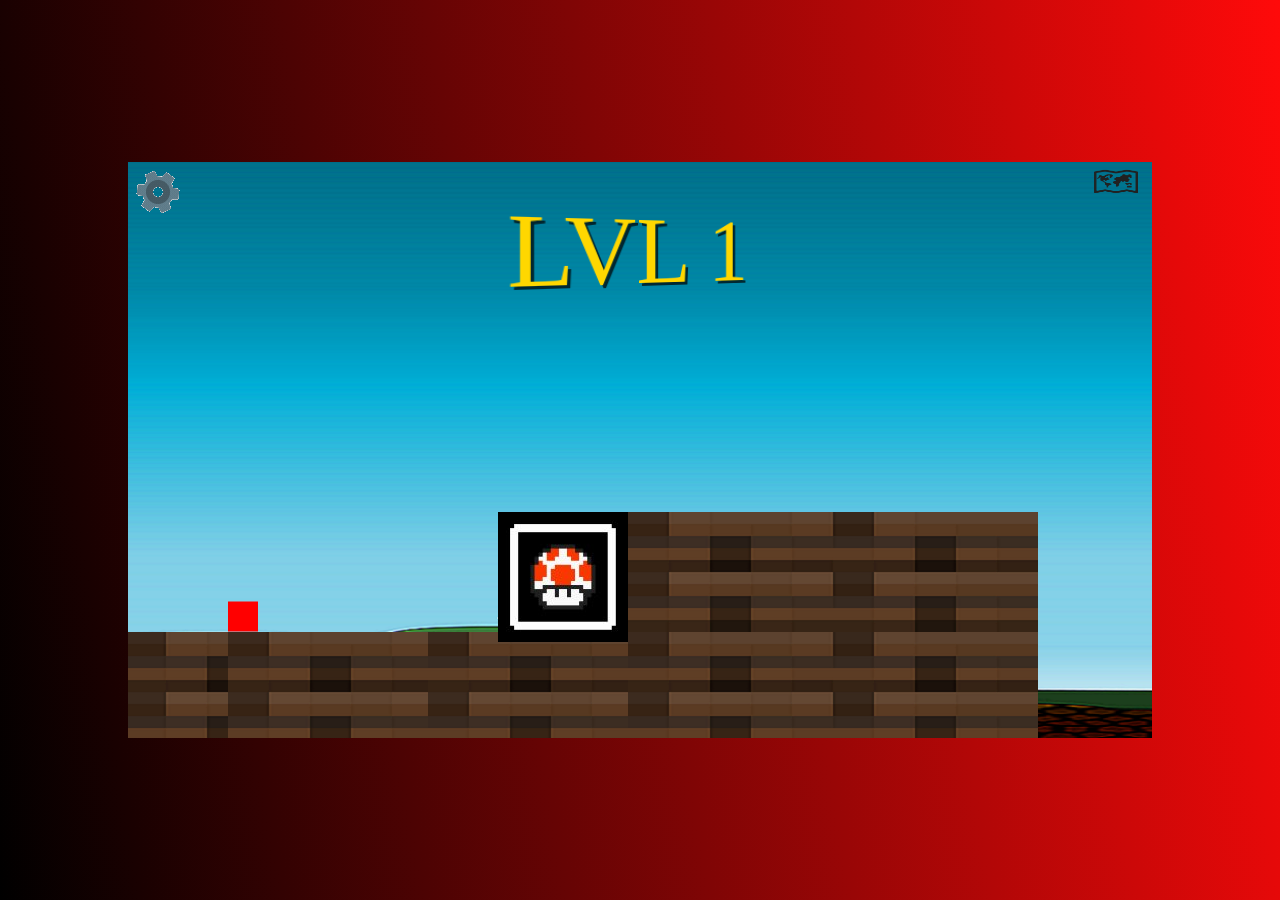
==== index.html @ 546afa93 "update" ====
<!DOCTYPE html>
<html lang="en">

<head>
    <meta charset="UTF-8">
    <meta name="viewport" content="width=device-width, initial-scale=1.0">
    <title>Mario Game</title>
    <link rel="stylesheet" href="./CSS/style.css">
    <link rel="Icon" href="./gallery/Icon David.jpg">
    <link href="https://fonts.googleapis.com/css2?family=Press+Start+2P&display=swap" rel="stylesheet">

</head>


<body>
    <div class="settingsBtnBox">
        <button id="openSet" onclick="openSettings()" class="settingsBtn">
            <img src="./gallery/settings.gif" alt="settings">
        </button>

        <button id="mapBtn" onclick="openMap()">
            <img src="./gallery/World-Map-icon.png" alt="road Map">
        </button>

    </div>

    <div class="map">
        <button id="mapBtn" onclick="closeMap()">
            <img src="./gallery/World-Map-icon.png" alt="road Map">
        </button>
        <img src="./gallery/the-map.jpg" alt="the map">
        <span class="map-road">
            <a class="btn-3d lvl-1" href="./game.html">1</a>
            <a class="btn-3d lvl-2" href="./HTML/lvlTwo.html">2</a>
            <a class="btn-3d lvl-3" href="./HTML/lvlThree.html">3</a>
            <a class="btn-3d lvl-4" href="#">4</a>
            <a class="btn-3d lvl-5" href="#">5</a>
            <a class="btn-3d lvl-6" href="#">6</a>
        </span>
    </div>

    <div class="settings">
        <button onclick="closeSettings()" class="settingsBtn">
            <img src="./gallery/settings.gif" alt="settings">
        </button>
        <div id="settingsInfo" class="settingsInfo">
            <h1>Settings</h1>
            <div class="keysBox">
                <h3>Keys</h3>
                <span class="key">
                    <img src="./gallery/Wkey.png" alt="w Key"> / <img src="./gallery/SpacebarKey.png" alt="SpacebarKey">
                    =
                    Jump
                </span>
                <span class="key"> <img src="./gallery/Dkey.png" alt="d Key"> = Move Right</span>
                <span class="key"> <img src="./gallery/Akey.png" alt="a Key"> = Move Left</span>
            </div>
        </div>
    </div>

    <div class="title">LVL 1</div>
    <div class="winFlag">VICTORY</div>
    <div class="lvlUp"><a class="threeD-link" href="./HTML/lvlTwo.html">lvl 2</a></div>
    <div class="welcome">
        <p>&#9888; False Jump ;] &#9888;</p>
    </div>
    <canvas></canvas>
    <script src="./JavaScript/game.js"></script>
</body>

</html>
---- CSS/style.css ----
body {
    width: 100vw;
    overflow-x: hidden;
    margin: 0;
    padding: 0;
    box-sizing: border-box;
    background: rgb(0, 0, 0);
    background: linear-gradient(81deg, rgba(0, 0, 0, 1) 0%, rgba(255, 10, 10, 08071603641456583) 100%);
    display: flex;
    align-items: center;
    justify-content: center;
    height: 100vh;
}

.winFlag {
    background-image: url(../gallery/victoryFlagImage.webp);
    background-size: contain;
    background-repeat: no-repeat;
    position: absolute;
    width: 230px;
    height: 230px;
    animation: winFlag 2s ease-in;
    margin: 0 auto;
    z-index: 0;
    margin-bottom: 296px;
    text-align: center;
    padding-top: 0.9rem;
    font-weight: bold;
    font-size: 24pt;
    display: none;
}

@keyframes winFlag {
    0% {
        height: 0px;
    }

    100% {
        height: 230px;
    }
}

.lvlUp {
    width: 50vw;
    display: flex;
    justify-content: center;
    align-items: center;
    position: absolute;
    top: 29%;
    z-index: 1;
}

.threeD-link {
    display: block;
    padding: 10px 20px;
    font-size: 1.5em;
    color: #ffffff;
    text-decoration: none;
    background-color: #4CAF50;
    border-radius: 5px;
    box-shadow: 0 5px #3e8e41;
    transition: all 0.2s ease-in-out;
    position: relative;
    animation: buttonLvl 4s ease-in;
    display: none;
}

.threeD-link:active {
    top: 5px;
    box-shadow: 0 2px #3e8e41;
}

.threeD-link:hover {
    background-color: #45a049;
}

.threeD-link:focus {
    outline: none;
}

@keyframes buttonLvl {
    0% {
        top: -30px;
        opacity: 0.3;
        right: -100px;
    }

    50% {
        opacity: 0.7;
        top: 170px;
    }

    100% {
        top: 0px;
        opacity: 1;
        right: 0px;
    }
}

.welcome {
    width: 1000px;
    display: flex;
    justify-content: center;
    align-items: center;
    position: absolute;
    top: 29%;
    z-index: 1;
    display: none;
}

.welcome p {
    font-size: 1.3rem;
    color: orange;
}

.title {
    position: absolute;
    font-size: 6em;
    color: #FFD700;
    /* צבע כותרת דמוי מריו */
    text-transform: uppercase;
    text-shadow: 3px 3px 0px rgba(0, 0, 0, 0.7);
    /* צל של הטקסט */
    transform: perspective(300px) rotateY(15deg);
    /* אפקט תלת מימד */
    margin-bottom: 25rem;
}

.fade {
    animation: title 2s ease-in;
}

@keyframes title {
    0% {
        opacity: 1;
    }

    100% {
        opacity: 0;
    }
}

.settingsBtnBox {
    width: 1024px;
    height: 576px;
    display: flex;
    justify-content: space-between;
    align-items: center;
    position: absolute;
    z-index: 1;
    flex-direction: row-reverse;
}



.settings {
    width: 1024px;
    height: 576px;
    display: flex;
    justify-content: center;
    align-items: center;
    position: absolute;
    z-index: 1;
    opacity: 0.7;
    background-color: #fff;
    display: none;
}

.settingsBtn {
    top: 4px;
    left: 0;
    position: absolute;
    background-color: Transparent;
    border: none;
    cursor: pointer;
    z-index: 5;
}


.settingsInfo {
    box-sizing: border-box;
    padding-top: 55px;
    width: 100%;
    height: 400px;
    margin: 0 auto;
    position: absolute;
    text-align: center;
    font-family: 'Press Start 2P', arial;
}

.settingsInfo h1 {
    color: orangered;
}

.keysBox {
    width: 500px;
    height: 170px;
    padding-top: 20px;
}

.keysBox h3 {
    color: #4CAF50;
    font-size: 18pt;
}

.keysBox .key {
    width: 400px;
    display: flex;
    margin: 10px auto;
    padding-left: 115px;
    box-sizing: border-box;
    font-size: 10pt;
}

img[alt='SpacebarKey'] {
    width: 50px;
    height: 20px;
}

.stars {
    position: absolute;
    width: 1054px;
    display: flex;
    justify-content: center;
    align-items: center;
}

.stars img {
    width: 60px;

}

.settingsBtnBox img[alt='road Map'] {
    width: 50px;
    height: 30px;
}

#mapBtn {
    position: absolute;
    top: 2px;
    right: 5px;
    background-color: Transparent;
    border: none;
    cursor: pointer;
    z-index: 5;
}

.map #mapBtn img {
    width: 50px;
    height: 30px;
}

.map {
    position: absolute;
    width: 1027px;
    height: 576px;
    display: flex;
    justify-content: space-around;
    align-items: center;
    display: none;
}

.map img {
    width: 1027px;
    height: 576px;
}

.map a {
    position: absolute;
    z-index: 4;
    font-size: 22pt;
    color: #fff;
    padding: 17px;
    width: 35px;
    height: 35px;
    border-radius: 50px;
}

.btn-3d {
    background-color: #ff4757;
    font-weight: bold;
    box-shadow: 0 10px 15px rgba(0, 0, 0, 0.2);
    cursor: pointer;
    bottom: 0;
    text-align: center;
}

.btn-3d:before {
    content: '';
    position: absolute;
    top: 0;
    left: 0;
    width: 100%;
    height: 100%;
    border-radius: 50px;
    background: linear-gradient(to right, #ff6b81, #ff4757);
    z-index: -1;
    transition: all 0.2s ease;
    outline: 2px solid aqua;
}

.btn-3d:hover {
    scale: 0.92;
}

.btn-3d:active {
    transform: scale(0.85);
    box-shadow: 0 5px 10px rgba(0, 0, 0, 0.2);
}

.btn-3d:active:before {
    transform: scale(0.85);
}

.lvl-1 {
    position: absolute;
    left: 60px;
    bottom: 110px;
}

.lvl-2 {
    position: absolute;
    left: 220px;
    bottom: 180px;
}

.lvl-3 {
    position: absolute;
    left: 393px;
    bottom: 210px;
}

.lvl-4 {
    position: absolute;
    left: 550px;
    bottom: 275px;
}

.lvl-5 {
    position: absolute;
    left: 650px;
    bottom: 380px;
}

.lvl-6 {
    position: absolute;
    left: 750px;
    bottom: 480px;
}
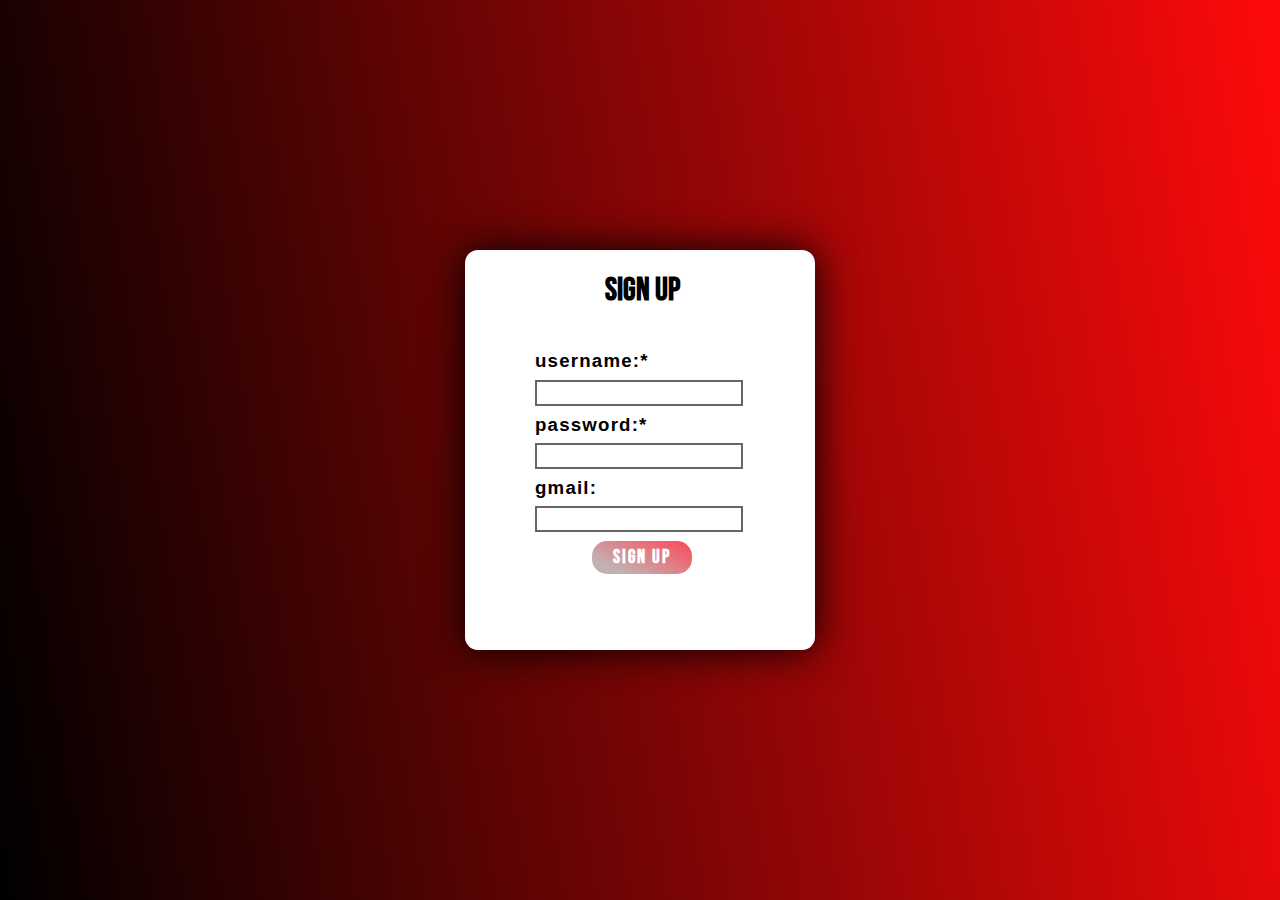
==== commit 1e0d069e: "fullUpdate" ====
--- a/index.html
+++ b/index.html
@@ -13,59 +13,127 @@
 
 
 <body>
-    <div class="settingsBtnBox">
-        <button id="openSet" onclick="openSettings()" class="settingsBtn">
-            <img src="./gallery/settings.gif" alt="settings">
-        </button>
+    <aside id="brake-point-info">
+        <h1 class="white">404</h1>
+        <p>this game is only for a pc so unfortnatly you can't play with a screen below 1020/580 px</p>
+    </aside>
+    <main id="gameForPc">
+        <!-- login -->
+        <div class="formContainer" id="signup">
+            <h1>Sign Up</h1>
+            <form>
+                <label for="name">username:*</label>
+                <input type="text" id="name" required maxlength="12" autocomplete="on">
+                <label for="pass">password:*</label>
+                <input type="text" id="pass" required minlength="7" autocomplete="new-password">
+                <label for="mail">gmail:</label>
+                <input type="email" id="mail" autocomplete="email">
+                <button value="Sign Up" onclick="signup()">sign Up</button>
+            </form>
 
-        <button id="mapBtn" onclick="openMap()">
-            <img src="./gallery/World-Map-icon.png" alt="road Map">
-        </button>
+        </div>
 
-    </div>
+        <div class="formContainer" id="login">
+            <h1>Login</h1>
+            <form>
+                <label for="login-name">username:*</label>
+                <input type="text" id="login-name" required maxlength="12" autocomplete="on">
+                <label for="login-pass">password:*</label>
+                <input type="text" id="login-pass" required minlength="7" autocomplete="current-password">
 
-    <div class="map">
-        <button id="mapBtn" onclick="closeMap()">
-            <img src="./gallery/World-Map-icon.png" alt="road Map">
-        </button>
-        <img src="./gallery/the-map.jpg" alt="the map">
-        <span class="map-road">
-            <a class="btn-3d lvl-1" href="./game.html">1</a>
-            <a class="btn-3d lvl-2" href="./HTML/lvlTwo.html">2</a>
-            <a class="btn-3d lvl-3" href="./HTML/lvlThree.html">3</a>
-            <a class="btn-3d lvl-4" href="#">4</a>
-            <a class="btn-3d lvl-5" href="#">5</a>
-            <a class="btn-3d lvl-6" href="#">6</a>
-        </span>
-    </div>
+            </form>
+            <span>RememberMe:</span>
+            <input id="checkbox" type="checkbox">
+            <button value="Login" onclick="login()">login</button>
+        </div>
 
-    <div class="settings">
-        <button onclick="closeSettings()" class="settingsBtn">
-            <img src="./gallery/settings.gif" alt="settings">
-        </button>
-        <div id="settingsInfo" class="settingsInfo">
-            <h1>Settings</h1>
-            <div class="keysBox">
-                <h3>Keys</h3>
-                <span class="key">
-                    <img src="./gallery/Wkey.png" alt="w Key"> / <img src="./gallery/SpacebarKey.png" alt="SpacebarKey">
-                    =
-                    Jump
+        <!-- distance made-->
+        <div id="distance">
+            <h3 id="distance-counter"> &nbsp;</h3>
+            <h3 id="last-attempt">&nbsp;</h3>
+
+        </div>
+        <!-- settings -->
+        <div class="settingsBtnBox" id="settingsBox">
+            <button id="openSet" onclick="openSettings()" class="settingsBtn">
+                <img src="./gallery/settings.gif" alt="settings">
+            </button>
+
+            <button id="mapBtn" onclick="openMap()">
+                <img src="./gallery/World-Map-icon.png" alt="road Map">
+            </button>
+
+        </div>
+
+        <div class="map">
+            <button id="mapBtn" onclick="closeMap()">
+                <img src="./gallery/World-Map-icon.png" alt="road Map">
+            </button>
+            <div class="overlay">
+                <span class="map-info">
+                    <h1>Map Info <span class="red">!</span></h1>
+                    <p>If you want to play the original game that has all the levels you need to open the game on the
+                        <span class="blue">VSCode</span>
+                        i'm
+                        sorry for the inconvenient the full game can't run on the <span class="white"><a
+                                href="https://github.com/DavidPulke" target="_blank"
+                                referrerpolicy="no-referrer"></a>GitHub</span> Pages
+                    </p>
                 </span>
-                <span class="key"> <img src="./gallery/Dkey.png" alt="d Key"> = Move Right</span>
-                <span class="key"> <img src="./gallery/Akey.png" alt="a Key"> = Move Left</span>
+            </div>
+            <img src="./gallery/the-map.jpg" alt="the map">
+
+            <span class="map-road">
+                <a class="btn-3d lvl-1" href="./game.html">1</a>
+                <a class="btn-3d lvl-2" href="./HTML/lvlTwo.html">2</a>
+                <a class="btn-3d lvl-3" href="./HTML/lvlThree.html">3</a>
+                <a class="btn-3d lvl-4" href="#">4</a>
+                <a class="btn-3d lvl-5" href="#">5</a>
+                <a class="btn-3d lvl-6" href="#">6</a>
+            </span>
+        </div>
+
+        <div class="settings">
+            <button onclick="closeSettings()" class="settingsBtn">
+                <img src="./gallery/settings.gif" alt="settings">
+            </button>
+            <div id="settingsInfo" class="settingsInfo">
+                <h1>Settings</h1>
+                <div class="keysBox">
+                    <h3>Keys</h3>
+                    <span class="key">
+                        <img src="./gallery/Wkey.png" alt="w Key"> / <img src="./gallery/SpacebarKey.png"
+                            alt="SpacebarKey">
+                        =
+                        Jump
+                    </span>
+                    <span class="key"> <img src="./gallery/Dkey.png" alt="d Key"> = Move Right</span>
+                    <span class="key"> <img src="./gallery/Akey.png" alt="a Key"> = Move Left</span>
+                </div>
+
+                <div class="aboutBox">
+                    <h3>Important Info <span class="red">!</span></h3>
+                    <p>After using all of your <span class="orange">Jumps</span> you getting an a &#9888;<span
+                            class="orange">false
+                            Jump</span>&#9888; whice mean you
+                        need to stand on the surface and
+                        execute the &#9888;<span class="orange">false
+                            Jump</span>&#9888; and only then the <span class="orange">Jump</span> Counter will get <span
+                            class="blue">reset</span></p>
+                </div>
             </div>
         </div>
-    </div>
 
-    <div class="title">LVL 1</div>
-    <div class="winFlag">VICTORY</div>
-    <div class="lvlUp"><a class="threeD-link" href="./HTML/lvlTwo.html">lvl 2</a></div>
-    <div class="welcome">
-        <p>&#9888; False Jump ;] &#9888;</p>
-    </div>
-    <canvas></canvas>
+        <div class="title"></div>
+        <div class="winFlag">VICTORY <br> <a href="index.html">&#8634;</a></div>
+
+        <div class="welcome">
+            <p>&#9888; False Jump ;] &#9888;</p>
+        </div>
+        <canvas></canvas>
+    </main>
     <script src="./JavaScript/game.js"></script>
+
 </body>
 
 </html>--- a/CSS/style.css
+++ b/CSS/style.css
@@ -1,3 +1,82 @@
+@import url('https://fonts.googleapis.com/css2?family=Bebas+Neue&display=swap');
+
+@media(max-width: 1020px) {
+    body #gameForPc {
+        display: none;
+    }
+
+    html #brake-point-info {
+        display: block;
+        width: 50%;
+        height: 300px;
+        display: flex;
+        justify-content: center;
+        align-items: center;
+        flex-direction: column;
+        line-height: 1;
+        font-family: Impact, Haettenschweiler, 'Arial Narrow Bold', sans-serif;
+        text-align: center;
+    }
+}
+
+@media(max-height: 580px) {
+    body #gameForPc {
+        display: none;
+    }
+
+    html #brake-point-info {
+        display: block;
+        width: 50%;
+        height: 300px;
+        display: flex;
+        justify-content: center;
+        align-items: center;
+        flex-direction: column;
+        line-height: 1;
+        font-family: Impact, Haettenschweiler, 'Arial Narrow Bold', sans-serif;
+        text-align: center;
+    }
+}
+
+
+
+#brake-point-info {
+
+    display: none;
+}
+
+#brake-point-info h1 {
+    font-size: 25pt;
+}
+
+#brake-point-info p {
+    font-size: 15pt;
+    font-weight: 400;
+}
+
+
+/* colors setup */
+.red {
+    color: red;
+}
+
+.blue {
+    color: rgb(32, 144, 236);
+}
+
+.white {
+    color: #fff;
+}
+
+.orange {
+    color: #ffc400;
+}
+
+.green {
+    color: #4CAF50;
+}
+
+/* body styling and dn all the parameters that i need */
 body {
     width: 100vw;
     overflow-x: hidden;
@@ -12,6 +91,201 @@
     height: 100vh;
 }
 
+main {
+    width: 100vw;
+    overflow-x: hidden;
+    margin: 0;
+    padding: 0;
+    box-sizing: border-box;
+    background: rgb(0, 0, 0);
+    background: linear-gradient(81deg, rgba(0, 0, 0, 1) 0%, rgba(255, 10, 10, 08071603641456583) 100%);
+    display: flex;
+    align-items: center;
+    justify-content: center;
+    height: 100vh;
+}
+
+canvas {
+    display: none;
+}
+
+.title {
+    display: none;
+}
+
+
+
+body .settingsBtnBox {
+    display: none;
+}
+
+
+/* the forms styling sign up and login */
+.formContainer {
+    width: 350px;
+    height: 400px;
+    background-color: white;
+    box-shadow: 0px 0px 40px #000;
+    border-radius: 13px;
+}
+
+
+form {
+    margin-top: 2rem;
+    width: 350px;
+    height: 200px;
+    display: grid;
+    align-items: center;
+    grid-template-columns: repeat(1, 1fr);
+    line-height: 2;
+
+}
+
+.formContainer h1 {
+    margin-left: 140px;
+    font-family: Bebas Neue;
+}
+
+.formContainer input {
+    width: 200px;
+    height: 20px;
+    margin-left: 70px;
+    border: 2px solid #666;
+}
+
+.formContainer label {
+    margin-left: 70px;
+    color: #000;
+    font-size: 14pt;
+    margin-top: 0px;
+    font-weight: bolder;
+    font-family: cursive, Arial, Helvetica, sans-serif;
+    letter-spacing: 1.2px;
+}
+
+.formContainer button {
+    margin-left: 127px;
+    font-family: Bebas Neue;
+    color: #fff;
+    letter-spacing: 2px;
+    font-size: 14pt;
+    font-weight: bold;
+    width: 100px;
+    background: linear-gradient(25deg, #c2b1b1 20%, #ff4757 100%);
+    border: none;
+    margin-top: 9px;
+    padding: 5px 20px 5px;
+    border-radius: 15px;
+    cursor: pointer;
+    position: relative;
+    z-index: 1;
+
+}
+
+.formContainer button:active {
+    scale: 0.9;
+}
+
+.formContainer input[type="checkbox"] {
+    position: absolute;
+    margin-left: 125px;
+    margin-top: 69px;
+}
+
+.formContainer span {
+    position: absolute;
+    padding-left: 105px;
+    padding-top: 70px;
+    font-weight: bold;
+    z-index: 0;
+}
+
+.old {
+    animation: fadeOut 2s ease-in;
+}
+
+.new {
+    animation: replace 3s ease-in;
+}
+
+@keyframes fadeOut {
+    from {
+        opacity: 1;
+    }
+
+    to {
+        opacity: 0;
+        display: none;
+    }
+}
+
+@keyframes replace {
+    0% {
+        position: absolute;
+        top: 0;
+    }
+
+    100% {
+        top: 55%;
+    }
+}
+
+/* media for login and signup */
+@media(max-width: 375px) {
+    .formContainer {
+        width: 300px;
+    }
+
+    .old {
+        animation: none;
+    }
+
+    .new {
+        animation: none;
+    }
+
+
+    .formContainer h1 {
+        margin-left: 118px;
+    }
+
+    .formContainer input,
+    .formContainer label {
+        margin-left: 50px;
+    }
+
+    .formContainer button {
+        margin-left: 100px;
+    }
+
+    .formContainer input[type="checkbox"] {
+        margin-left: 95px;
+    }
+
+    .formContainer span {
+        padding-left: 75px;
+    }
+
+    .formContainer form {
+        width: 300px;
+    }
+}
+
+/* distance made styling */
+#distance {
+    top: 2px;
+    width: 300px;
+    position: absolute;
+    padding-right: 10px;
+    line-height: 0;
+    display: flex;
+    justify-content: center;
+    align-items: center;
+    flex-direction: column;
+    display: none;
+}
+
+/* wining styling and all the small details on the screen */
 .winFlag {
     background-image: url(../gallery/victoryFlagImage.webp);
     background-size: contain;
@@ -21,7 +295,7 @@
     height: 230px;
     animation: winFlag 2s ease-in;
     margin: 0 auto;
-    z-index: 0;
+    z-index: 1;
     margin-bottom: 296px;
     text-align: center;
     padding-top: 0.9rem;
@@ -30,6 +304,12 @@
     display: none;
 }
 
+.winFlag a {
+    text-decoration: none;
+    color: #fff;
+    line-height: 2;
+}
+
 @keyframes winFlag {
     0% {
         height: 0px;
@@ -40,65 +320,8 @@
     }
 }
 
-.lvlUp {
-    width: 50vw;
-    display: flex;
-    justify-content: center;
-    align-items: center;
-    position: absolute;
-    top: 29%;
-    z-index: 1;
-}
-
-.threeD-link {
-    display: block;
-    padding: 10px 20px;
-    font-size: 1.5em;
-    color: #ffffff;
-    text-decoration: none;
-    background-color: #4CAF50;
-    border-radius: 5px;
-    box-shadow: 0 5px #3e8e41;
-    transition: all 0.2s ease-in-out;
-    position: relative;
-    animation: buttonLvl 4s ease-in;
-    display: none;
-}
-
-.threeD-link:active {
-    top: 5px;
-    box-shadow: 0 2px #3e8e41;
-}
-
-.threeD-link:hover {
-    background-color: #45a049;
-}
-
-.threeD-link:focus {
-    outline: none;
-}
-
-@keyframes buttonLvl {
-    0% {
-        top: -30px;
-        opacity: 0.3;
-        right: -100px;
-    }
-
-    50% {
-        opacity: 0.7;
-        top: 170px;
-    }
-
-    100% {
-        top: 0px;
-        opacity: 1;
-        right: 0px;
-    }
-}
-
 .welcome {
-    width: 1000px;
+    width: 170px;
     display: flex;
     justify-content: center;
     align-items: center;
@@ -115,17 +338,17 @@
 
 .title {
     position: absolute;
-    font-size: 6em;
+    font-size: 2em;
     color: #FFD700;
-    /* צבע כותרת דמוי מריו */
-    text-transform: uppercase;
+    text-transform: capitalize;
     text-shadow: 3px 3px 0px rgba(0, 0, 0, 0.7);
-    /* צל של הטקסט */
     transform: perspective(300px) rotateY(15deg);
     /* אפקט תלת מימד */
     margin-bottom: 25rem;
 }
 
+
+
 .fade {
     animation: title 2s ease-in;
 }
@@ -140,6 +363,8 @@
     }
 }
 
+
+/* settings styling */
 .settingsBtnBox {
     width: 1024px;
     height: 576px;
@@ -217,19 +442,15 @@
     height: 20px;
 }
 
-.stars {
-    position: absolute;
-    width: 1054px;
-    display: flex;
-    justify-content: center;
-    align-items: center;
-}
-
-.stars img {
-    width: 60px;
-
-}
-
+.aboutBox {
+    width: 50%;
+    margin: 0 auto;
+    line-height: 1.5;
+
+}
+
+
+/* map styling */
 .settingsBtnBox img[alt='road Map'] {
     width: 50px;
     height: 30px;
@@ -267,7 +488,7 @@
 
 .map a {
     position: absolute;
-    z-index: 4;
+    z-index: 3;
     font-size: 22pt;
     color: #fff;
     padding: 17px;
@@ -346,4 +567,40 @@
     position: absolute;
     left: 750px;
     bottom: 480px;
+}
+
+/* map overlay styling */
+
+.overlay {
+    width: 100%;
+    height: 100%;
+    background-color: #cccccca2;
+    position: absolute;
+    z-index: 4;
+}
+
+.overlay .map-info {
+    width: 50%;
+    height: 50%;
+    margin: 6rem auto;
+    display: flex;
+    justify-content: center;
+    align-items: center;
+    text-align: center;
+    flex-direction: column;
+    flex-wrap: wrap;
+}
+
+.map-info h1 {
+    color: #ffc400;
+    font-weight: normal;
+    font-size: 20pt;
+    letter-spacing: 2px;
+    font-family: Impact, Haettenschweiler, 'Arial Narrow Bold', sans-serif;
+}
+
+.map-info p {
+    color: #070707;
+    font-weight: bold;
+    font-size: 15pt;
 }